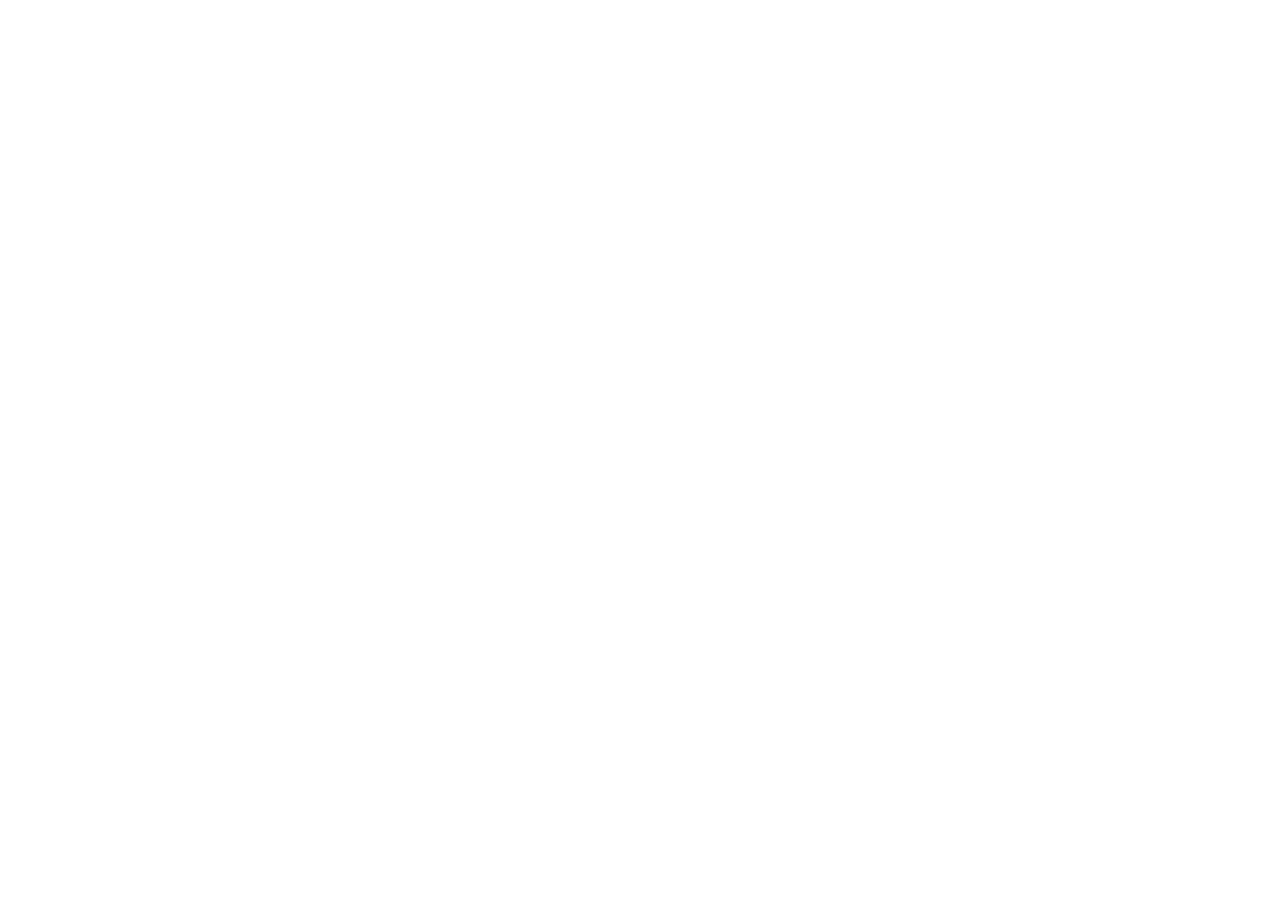
==== index.html @ 76d6b830 "Setting Up A New Code Project" ====
<!DOCTYPE html>
<html lang="en">
<head>
    <meta charset="UTF-8">
    <meta http-equiv="X-UA-Compatible" content="IE=edge">
    <meta name="viewport" content="width=device-width, initial-scale=1.0">
    <title>Document</title>
</head>
<body>
    
</body>
</html>
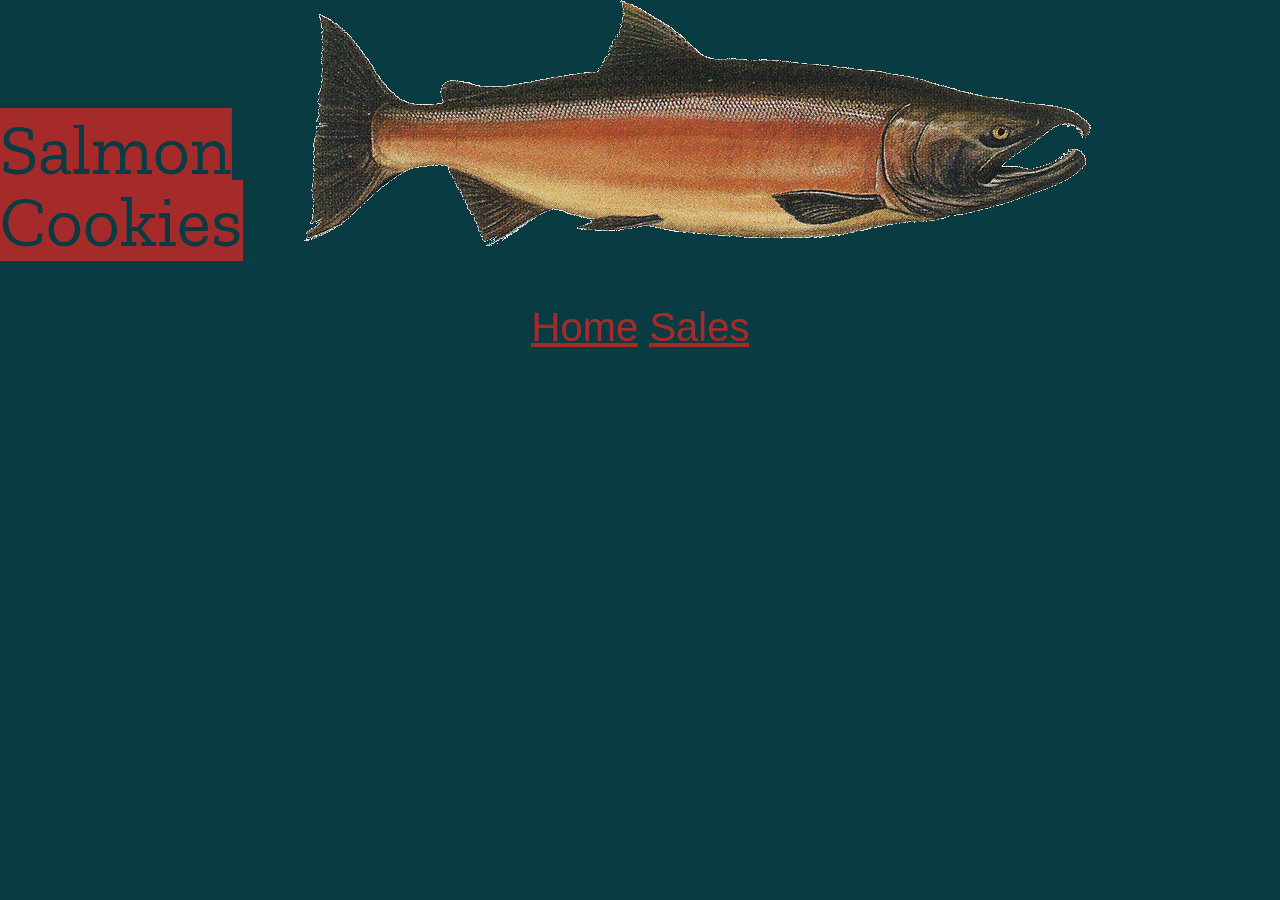
==== commit 4fa8713f: "lab06 solved" ====
--- a/index.html
+++ b/index.html
@@ -4,9 +4,32 @@
     <meta charset="UTF-8">
     <meta http-equiv="X-UA-Compatible" content="IE=edge">
     <meta name="viewport" content="width=device-width, initial-scale=1.0">
-    <title>Document</title>
+    <title>Salmon Cookies</title>
+    <link rel="stylesheet" href="css/reset.css">
+    <link rel="stylesheet" href="css/style.css">
+    <link rel="preconnect" href="https://fonts.gstatic.com">
+    <link rel="preconnect" href="https://fonts.gstatic.com">
+    <link href="https://fonts.googleapis.com/css2?family=Zilla+Slab+Highlight:wght@700&display=swap" rel="stylesheet">
 </head>
 <body>
-    
+    <header>
+        <h1>Salmon Cookies</h1>
+        <img src="img/salmon.png" alt="SClogo">
+        <nav>
+            <ul>
+                <li>
+                 <a href="index.html">Home</a>
+                </li>
+                <li>
+                  <a href="sales.html">Sales</a>
+                </li>
+            </ul>
+    </header>
+    <main>
+        
+    </main>
+    <footer>
+
+    </footer>
 </body>
 </html>--- a/css/style.css
+++ b/css/style.css
@@ -0,0 +1,27 @@
+h1,h2,h3,h4,h5,h6{
+    color: brown;
+    font-family: 'Zilla Slab Highlight', cursive;
+    font-size: 450%;
+    display: inline-block;
+    width: 100px;
+    padding-right: 100px;
+    margin-right: 100px;
+    margin-bottom: 50px;
+}
+
+html{
+    background-color: rgb(9, 60, 66)
+}
+ul {
+    text-align: center;
+}
+ul li{
+
+    font-family: Arial, Helvetica, sans-serif;
+    display: inline;
+    font-size: 250%;
+    
+}
+ul li a {
+    color: brown;
+}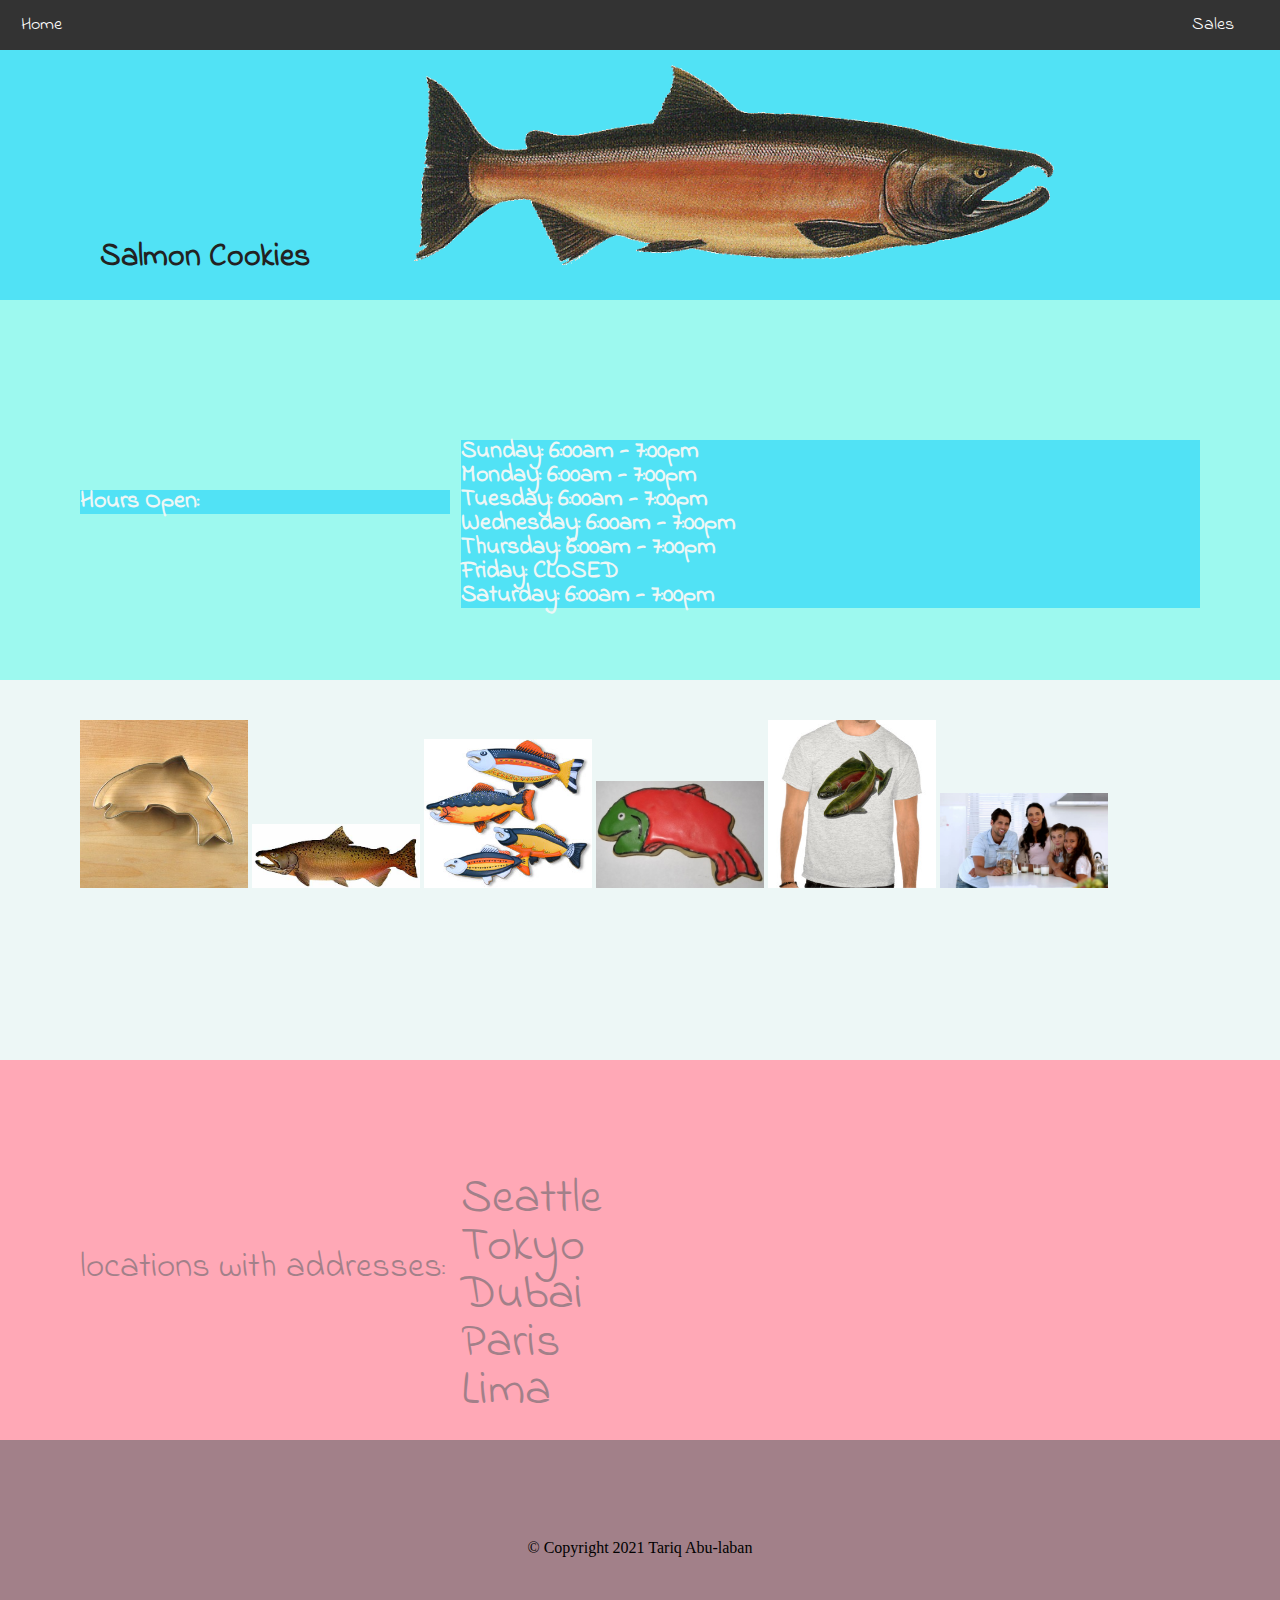
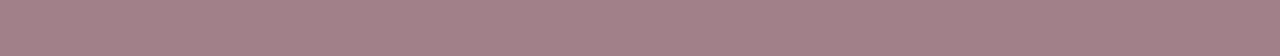
==== commit 5dc5bc8d: "finish lab08b" ====
--- a/index.html
+++ b/index.html
@@ -8,28 +8,61 @@
     <link rel="stylesheet" href="css/reset.css">
     <link rel="stylesheet" href="css/style.css">
     <link rel="preconnect" href="https://fonts.gstatic.com">
-    <link rel="preconnect" href="https://fonts.gstatic.com">
-    <link href="https://fonts.googleapis.com/css2?family=Zilla+Slab+Highlight:wght@700&display=swap" rel="stylesheet">
+    <link href="https://fonts.googleapis.com/css2?family=Indie+Flower&display=swap" rel="stylesheet">
 </head>
 <body>
-    <header>
-        <h1>Salmon Cookies</h1>
-        <img src="img/salmon.png" alt="SClogo">
-        <nav>
+    <header class="brightblue">
+    <nav>
+        <ul>
+          <li class="left"><a href="index.html">Home</a></li>
+          <li class="right"><a href="sales.html">Sales</a></li>
+        </ul>
+      </nav>
+      <h1>Salmon Cookies</h1>
+      <img class = "image1" src="img/salmon.png" width="50%" alt="SalmonCookieslogo">
+      </header>
+      <main>
+      <section class="blueGreen">
+        <div class="one">
+          <h3>Hours Open:</h3>
+        </div>
+        <div class="two">
+          <h3><ul>
+            <li>Sunday: 6:00am - 7:00pm</li>
+            <li>Monday: 6:00am - 7:00pm</li>
+            <li>Tuesday: 6:00am - 7:00pm</li>
+            <li>Wednesday: 6:00am - 7:00pm</li>
+            <li>Thursday: 6:00am - 7:00pm</li>
+            <li>Friday: CLOSED</li>
+            <li>Saturday: 6:00am - 7:00pm</li>
+          </ul></h3>
+        </div>
+      </section>
+      <section class="dustyWhite">
+        <img src="img/cutter.jpeg"alt="cutter">
+        <img src="img/chinook.jpg" alt="chinook">
+        <img src="img/fish.jpg" alt="fish">
+        <img src="img/frosted-cookie.jpg" alt="frosted">
+        <img src="img/shirt.jpg" alt="shirt">
+        <img src="img/family.jpg" alt="family">
+      </section>
+      <section class="pinkSand">
+        <div class="three">
+            <h2>locations with addresses:</h2>
+            </div>
+            <div class="four">
             <ul>
-                <li>
-                 <a href="index.html">Home</a>
-                </li>
-                <li>
-                  <a href="sales.html">Sales</a>
-                </li>
+              <li><a href="https://goo.gl/maps/3igm2B6ZwQBFBDjN7">Seattle</a></li>
+              <li><a href="https://goo.gl/maps/uBe7Z1DuevjrceJL9">Tokyo</a></li>
+              <li><a href="https://goo.gl/maps/K7Sa9s6igMwkJmpr7">Dubai</a></li>
+              <li><a href="https://goo.gl/maps/fpeAcVMYobcSnSY18">Paris</a></li>
+              <li><a href="https://goo.gl/maps/RUkuPLfKiLzksxAy6">Lima</a></li>
             </ul>
-    </header>
-    <main>
-        
+          </div>
+      </section>
     </main>
-    <footer>
-
-    </footer>
+      <footer class="darkSand">
+        &copy; Copyright 2021 Tariq Abu-laban
+      </footer>
 </body>
 </html>--- a/css/style.css
+++ b/css/style.css
@@ -1,27 +1,173 @@
-h1,h2,h3,h4,h5,h6{
-    color: brown;
-    font-family: 'Zilla Slab Highlight', cursive;
-    font-size: 450%;
-    display: inline-block;
-    width: 100px;
-    padding-right: 100px;
-    margin-right: 100px;
-    margin-bottom: 50px;
+html, body {
+    margin: 0;
+    padding: 0;
 }
 
-html{
-    background-color: rgb(9, 60, 66)
+h1, footer {
+    padding: 100px;
+    margin: 0;
 }
+
+header a {
+    color: white;
+    font-family: 'Indie Flower', cursive;
+    text-decoration: none;
+}
+
+a:visited, a:active {
+    text-decoration: none;
+    color: white;
+}
+
+h1 {
+    display: inline-block;
+    padding: 100px;
+    font-family: 'Indie Flower', cursive;
+    color: #222;
+    font-size: xx-large;
+    font-weight: bolder;
+}
+
+.image1 {
+    padding-top: 65px;
+    margin: 0;
+}
+
+.brightblue {
+    background: #51e2f5;
+}
+
+.blueGreen {
+    background-color: #9df9ef;
+}
+
+.dustyWhite {
+
+    background: #edf7f6;
+}
+
+.pinkSand {
+    
+    background: #ffa8B6;
+}
+
+.darkSand {
+    background: #a28089;
+}
+
+h3 {
+    font-family: 'Indie Flower', cursive;
+    color: #edf7f6;
+    font-size: x-large;
+    font-weight: bold;
+}
+
+p {
+    font-family: 'Indie Flower', cursive;
+    color: #333;
+}
+
+section {
+    padding: 40px 80px;
+    height: 300px;
+}
+
 ul {
+    margin: 0;
+}
+
+ul li {
+    list-style-type: none;
+}
+
+nav {
+    position: fixed;
+    left: -25px;
+    width: calc(100% + 25px);
+    margin: 0;
+    padding: 10px 0;
+    background: #333;
+}
+
+nav ul li {
+    display: inline-block;
+    padding: 5px 20px;
+    font-size: 18px;
+    font-weight: normal;
+    border: 1px solid transparent;
+    color: white;
+    font-family: 'Indie Flower', cursive;
+}
+
+nav ul li:hover {
+    border: 1px solid white;
+    cursor: pointer;
+}
+
+nav ul li.left {
+    float: left;
+    margin-left: 25px;
+}
+
+nav ul li.right {
+    float: right;
+    margin-right: 25px;
+}
+
+header {
+    background: #efefef;
+    height: 300px;
+}
+
+section {
+    display: block;
+}
+
+h3 {
+    background: #51e2f5;
+    display: block;
+}
+
+
+.dustyWhite img {
+    width: 15%;
+}
+
+.one {
+    margin-top: 150px;
+    float: left;
+    width: 33%;
+}
+
+.two {
+    margin-top: 100px;
+    float: right;
+    width: 66%;
+}
+
+.three {
+    margin-top: 150px;
+    float: left;
+    width: 33%;
+}
+.three h2{
+    font-size: 35px;
+    font-family: 'Indie Flower', cursive;
+    color: #a28089;
+}
+
+.four {
+    margin-top: 75px;
+    float: right;
+    width: 66%;
+}
+.four a{
+    color: #a28089;
+    font-size: xxx-large;
+    font-family: 'Indie Flower', cursive;
+    text-decoration: none;
+}
+
+footer {
     text-align: center;
-}
-ul li{
-
-    font-family: Arial, Helvetica, sans-serif;
-    display: inline;
-    font-size: 250%;
-    
-}
-ul li a {
-    color: brown;
 }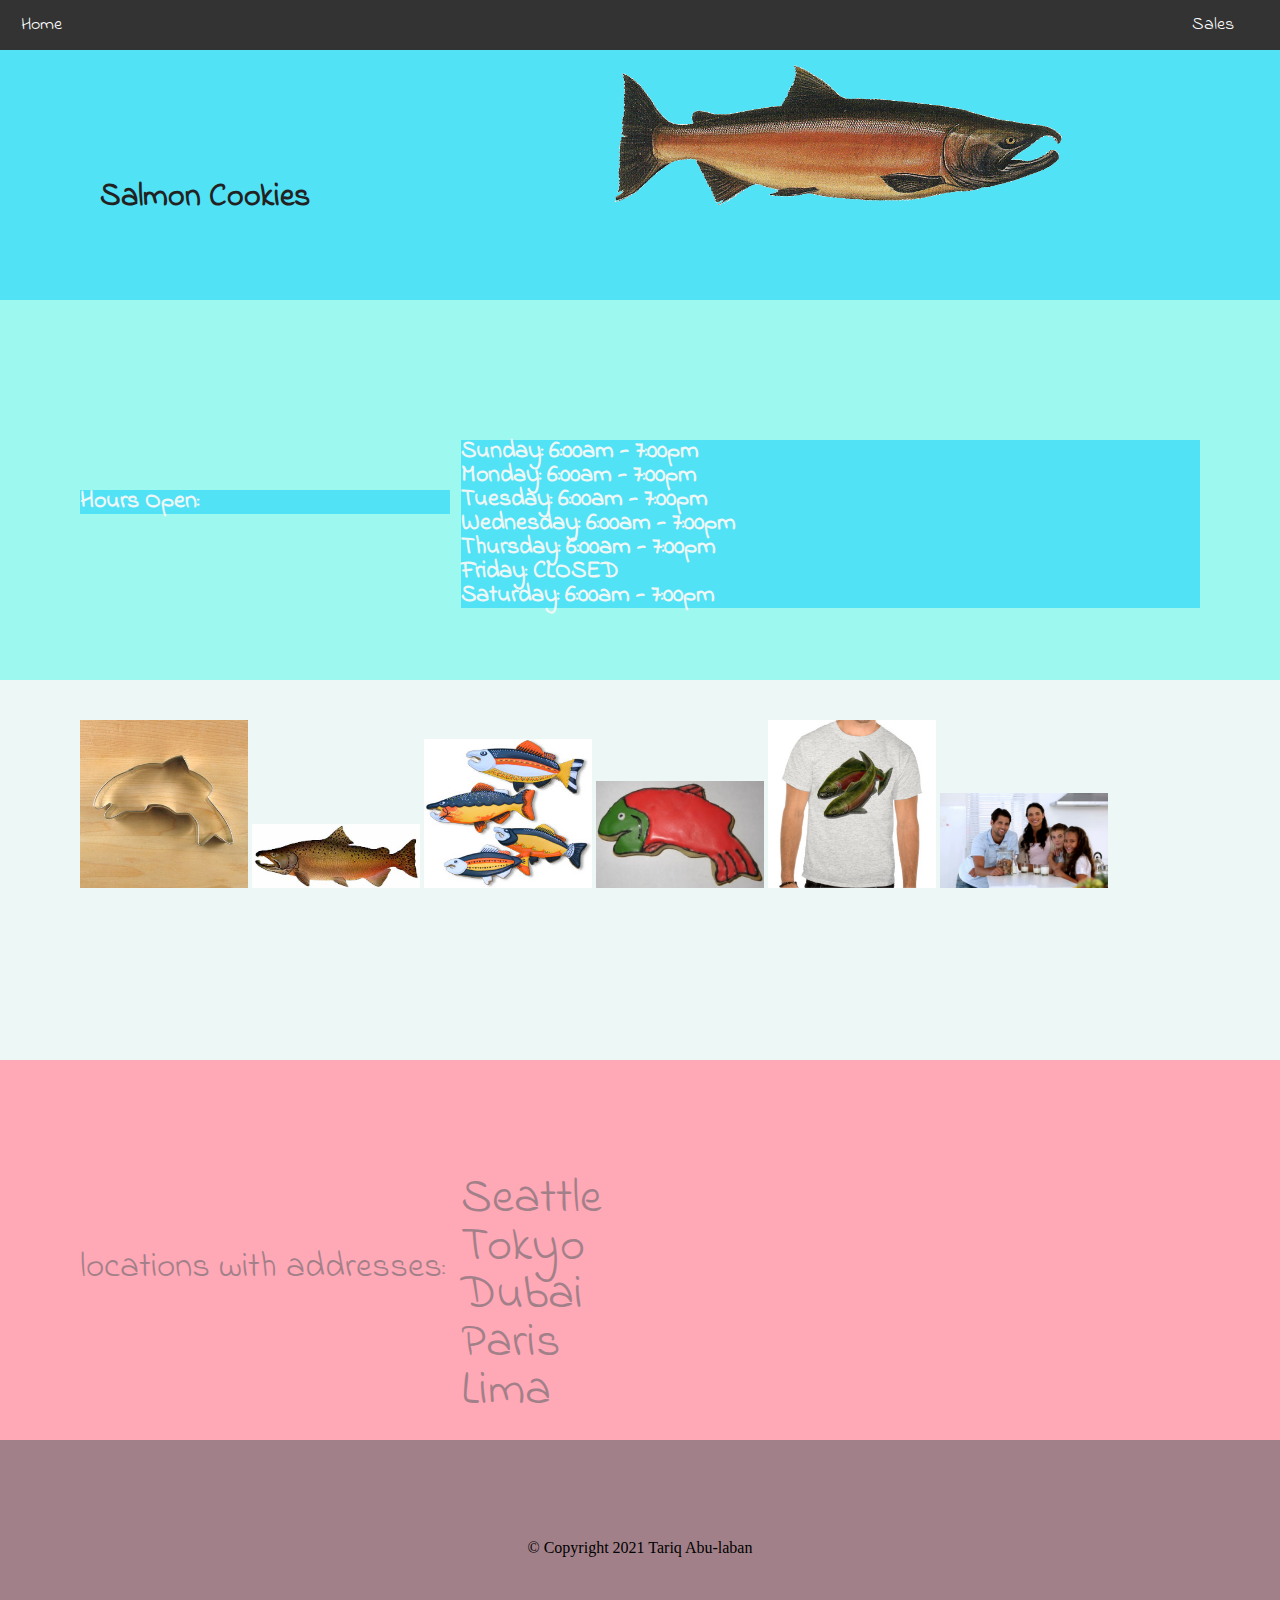
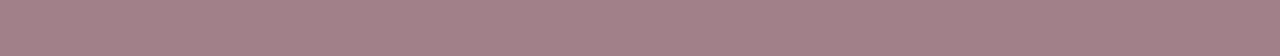
==== commit c68c4967: "lab09 add html form and js event" ====
--- a/index.html
+++ b/index.html
@@ -19,7 +19,7 @@
         </ul>
       </nav>
       <h1>Salmon Cookies</h1>
-      <img class = "image1" src="img/salmon.png" width="50%" alt="SalmonCookieslogo">
+      <img class = "image1" src="img/salmon.png" width="35%" alt="SalmonCookieslogo">
       </header>
       <main>
       <section class="blueGreen">
--- a/css/style.css
+++ b/css/style.css
@@ -1,3 +1,4 @@
+
 html, body {
     margin: 0;
     padding: 0;
@@ -30,6 +31,7 @@
 
 .image1 {
     padding-top: 65px;
+    padding-left: 200px;
     margin: 0;
 }
 
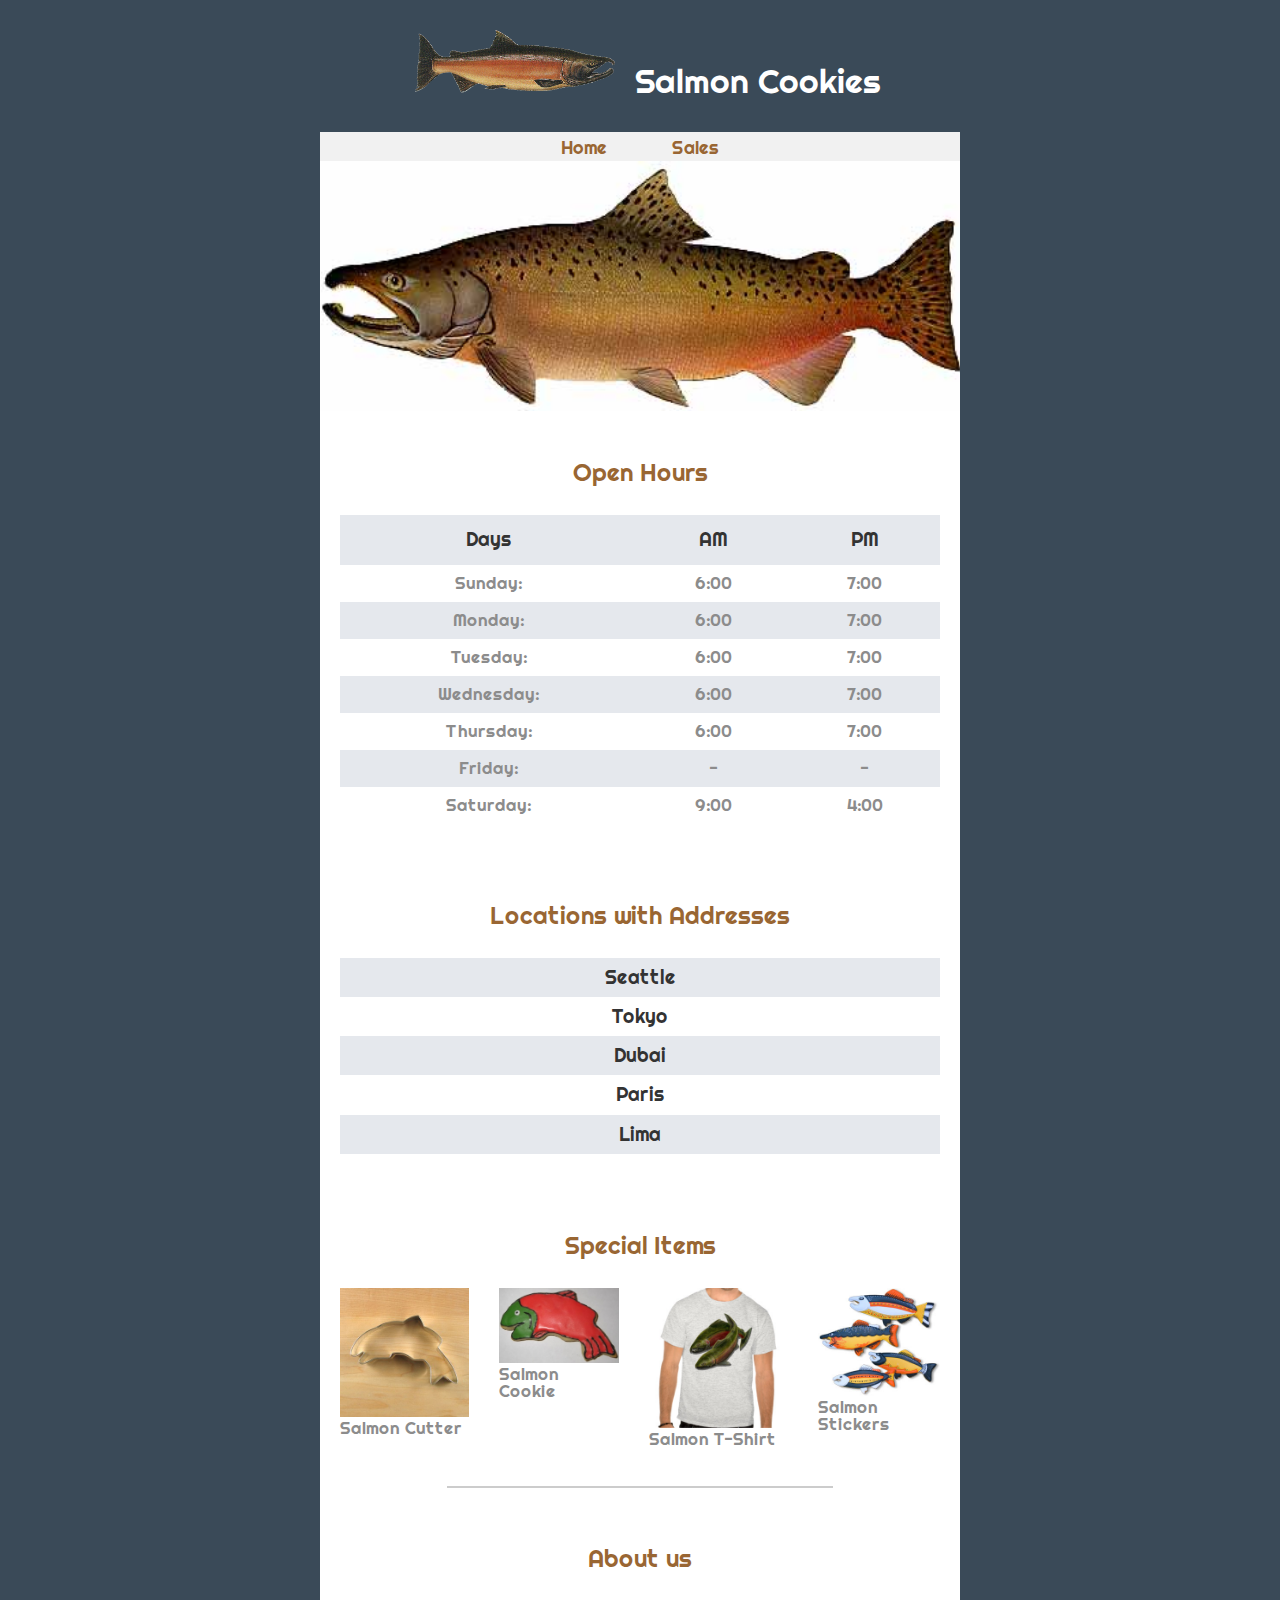
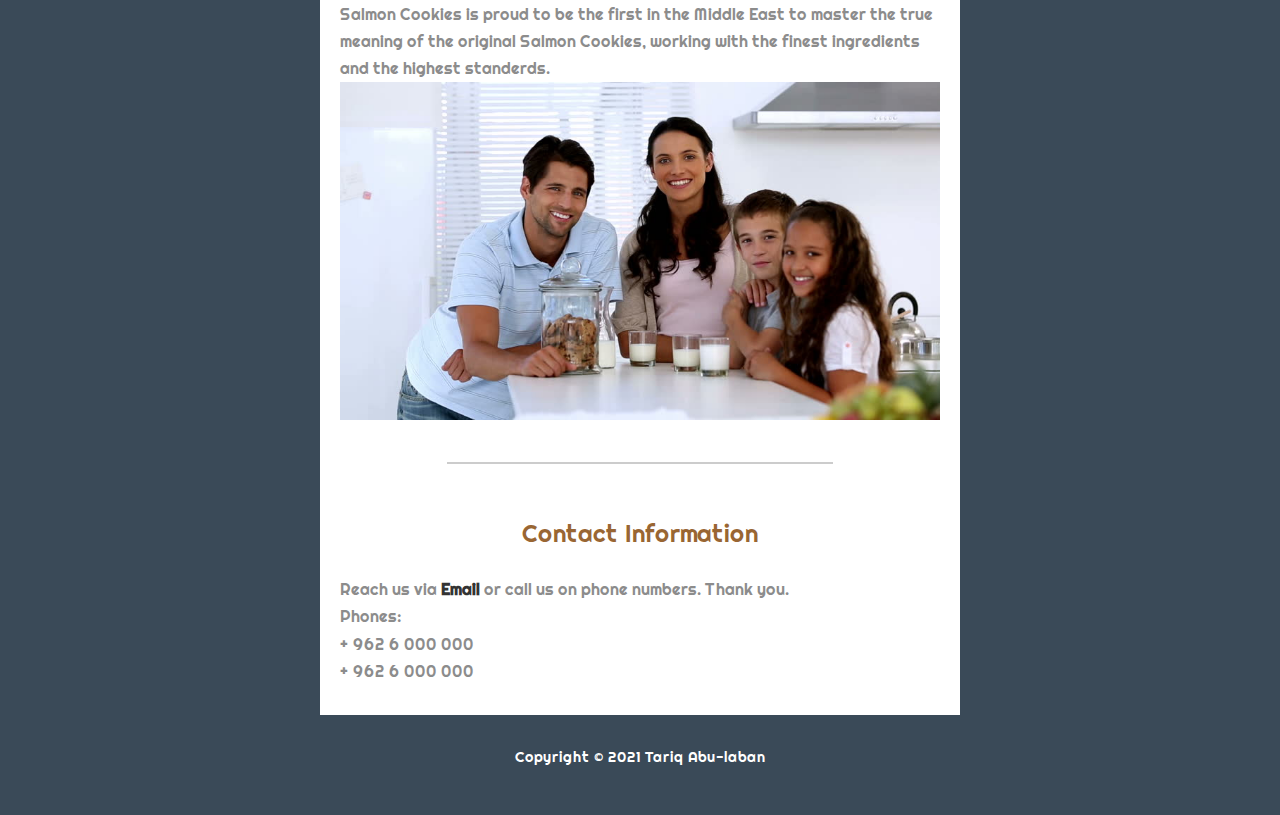
==== commit 1b4c6929: "Done lab10" ====
--- a/index.html
+++ b/index.html
@@ -1,68 +1,159 @@
 <!DOCTYPE html>
 <html lang="en">
+
 <head>
-    <meta charset="UTF-8">
-    <meta http-equiv="X-UA-Compatible" content="IE=edge">
-    <meta name="viewport" content="width=device-width, initial-scale=1.0">
-    <title>Salmon Cookies</title>
-    <link rel="stylesheet" href="css/reset.css">
-    <link rel="stylesheet" href="css/style.css">
-    <link rel="preconnect" href="https://fonts.gstatic.com">
-    <link href="https://fonts.googleapis.com/css2?family=Indie+Flower&display=swap" rel="stylesheet">
+  <meta charset="UTF-8">
+  <meta http-equiv="X-UA-Compatible" content="IE=edge">
+  <meta name="viewport" content="width=device-width, initial-scale=1.0">
+  <title>Salmon Cookies</title>
+  <link rel="stylesheet" href="css/reset.css">
+  <link rel="stylesheet" href="css/style.css">
+  <link rel="preconnect" href="https://fonts.gstatic.com">
+  <link href="https://fonts.googleapis.com/css2?family=Righteous&display=swap" rel="stylesheet">
 </head>
+
 <body>
-    <header class="brightblue">
-    <nav>
-        <ul>
-          <li class="left"><a href="index.html">Home</a></li>
-          <li class="right"><a href="sales.html">Sales</a></li>
-        </ul>
-      </nav>
-      <h1>Salmon Cookies</h1>
-      <img class = "image1" src="img/salmon.png" width="35%" alt="SalmonCookieslogo">
-      </header>
-      <main>
-      <section class="blueGreen">
-        <div class="one">
-          <h3>Hours Open:</h3>
-        </div>
-        <div class="two">
-          <h3><ul>
-            <li>Sunday: 6:00am - 7:00pm</li>
-            <li>Monday: 6:00am - 7:00pm</li>
-            <li>Tuesday: 6:00am - 7:00pm</li>
-            <li>Wednesday: 6:00am - 7:00pm</li>
-            <li>Thursday: 6:00am - 7:00pm</li>
-            <li>Friday: CLOSED</li>
-            <li>Saturday: 6:00am - 7:00pm</li>
-          </ul></h3>
-        </div>
+  <div class="pageContainer">
+    <header>
+      <div class="textWhite">
+        <i class="pageIcon"><img src="img/salmon.png" width="200px" alt="SalmonCookieslogo"></i>
+        <h1 class="pageHeader">Salmon Cookies</h1>
+        <nav>
+          <ul>
+            <li class="left"><a href="index.html">Home</a></li>
+            <li class="right"><a href="sales.html">Sales</a></li>
+          </ul>
+        </nav>
+      </div>
+    </header>
+    <main>
+      <div id="introImg"></div>
+      <section>
+        <h2>Open Hours</h2>
+        <table>
+          <tr class="trHeader">
+            <th>Days</th>
+            <th>AM</th>
+            <th>PM</th>
+          </tr>
+          <tr>
+            <td>Sunday:</td>
+            <td>6:00</td>
+            <td>7:00</td>
+          </tr>
+          <tr>
+            <td>Monday:</td>
+            <td>6:00</td>
+            <td>7:00</td>
+          </tr>
+          <tr>
+            <td>Tuesday:</td>
+            <td>6:00</td>
+            <td>7:00</td>
+          </tr>
+          <tr>
+            <td>Wednesday:</td>
+            <td>6:00</td>
+            <td>7:00</td>
+          </tr>
+          <tr>
+            <td>Thursday:</td>
+            <td>6:00</td>
+            <td>7:00</td>
+          </tr>
+          <tr>
+            <td>Friday:</td>
+            <td>-</td>
+            <td>-</td>
+          </tr>
+          <tr>
+            <td>Saturday:</td>
+            <td>9:00</td>
+            <td>4:00</td>
+          </tr>
+        </table>
       </section>
-      <section class="dustyWhite">
-        <img src="img/cutter.jpeg"alt="cutter">
-        <img src="img/chinook.jpg" alt="chinook">
-        <img src="img/fish.jpg" alt="fish">
-        <img src="img/frosted-cookie.jpg" alt="frosted">
-        <img src="img/shirt.jpg" alt="shirt">
+      <section>
+        <h2>Locations with Addresses</h2>
+        <table>
+          <tr>
+            <td><a href="https://goo.gl/maps/3igm2B6ZwQBFBDjN7">Seattle</a></td>
+          </tr>
+          <tr>
+            <td><a href="https://goo.gl/maps/uBe7Z1DuevjrceJL9">Tokyo</a></td>
+          </tr>
+          <tr>
+            <td><a href="https://goo.gl/maps/K7Sa9s6igMwkJmpr7">Dubai</a></td>
+          </tr>
+          <tr>
+            <td><a href="https://goo.gl/maps/fpeAcVMYobcSnSY18">Paris</a></td>
+          </tr>
+          <tr>
+            <td><a href="https://goo.gl/maps/RUkuPLfKiLzksxAy6">Lima</a></td>
+          </tr>
+        </table>
+      </section>
+      <section>
+        <h2>Special Items</h2>
+        <div class="specialItems">
+          <figure>
+            <img src="img/cutter.jpeg" alt="cutter" />
+            <figcaption>
+              <span>Salmon Cutter</span>
+            </figcaption>
+          </figure>
+          <figure>
+            <img src="img/frosted-cookie.jpg" alt="frosted" />
+            <figcaption>
+              <span>Salmon Cookie</span>
+            </figcaption>
+          </figure>
+          <figure>
+            <img src="img/shirt.jpg" alt="shirt" />
+            <figcaption>
+              <span>Salmon T-Shirt</span>
+            </figcaption>
+          </figure>
+          <figure>
+            <img src="img/fish.jpg" alt="fish" />
+            <figcaption>
+              <span>Salmon Stickers</span>
+            </figcaption>
+          </figure>
+      </section>
+      <hr />
+      <section>
+        <h2>About us</h2>
+        <p>
+          Salmon Cookies is proud to be the first in the Middle East to master the true meaning of the original Salmon
+          Cookies, working with the finest ingredients and the highest standerds.
+        </p>
         <img src="img/family.jpg" alt="family">
       </section>
-      <section class="pinkSand">
-        <div class="three">
-            <h2>locations with addresses:</h2>
-            </div>
-            <div class="four">
-            <ul>
-              <li><a href="https://goo.gl/maps/3igm2B6ZwQBFBDjN7">Seattle</a></li>
-              <li><a href="https://goo.gl/maps/uBe7Z1DuevjrceJL9">Tokyo</a></li>
-              <li><a href="https://goo.gl/maps/K7Sa9s6igMwkJmpr7">Dubai</a></li>
-              <li><a href="https://goo.gl/maps/fpeAcVMYobcSnSY18">Paris</a></li>
-              <li><a href="https://goo.gl/maps/RUkuPLfKiLzksxAy6">Lima</a></li>
-            </ul>
-          </div>
+      <hr />
+      <section>
+        <h2>Contact Information</h2>
+        <p>
+          Reach us via
+          <a href="">Email</a>
+          or call us on phone numbers. Thank you.
+        </p>
+        <p>
+          Phones:
+          <br>
+          + 962 6 000 000
+          <br>
+          + 962 6 000 000
+        </p>
       </section>
-    </main>
-      <footer class="darkSand">
-        &copy; Copyright 2021 Tariq Abu-laban
-      </footer>
+  </div>
+  </main>
+  <footer>
+    <p class="tm-text-white tm-footer-text">
+      Copyright &copy; 2021 Tariq Abu-laban
+    </p>
+  </footer>
+  </div>
 </body>
+
 </html>--- a/css/style.css
+++ b/css/style.css
@@ -1,175 +1,176 @@
-
-html, body {
-    margin: 0;
-    padding: 0;
+header nav {
+  color: #996633 !important;
+  background-color: #f1f1f1 !important;
+  display: block;
+  font-size: 18px !important;
 }
 
-h1, footer {
-    padding: 100px;
-    margin: 0;
+header nav ul {
+  line-height: 1.5;
+}
+header nav ul li {
+  display: inline;
+}
+nav ul li a {
+  padding: 8px 30px;
+  vertical-align: middle;
+  overflow: hidden;
+  text-decoration: none;
+  color: inherit;
+  background-color: inherit;
+  text-align: center;
+  cursor: pointer;
+  white-space: nowrap;
+}
+body {
+  background-color: #3a4a58;
+  color: #8c8c8c;
+  font-family: "Righteous", cursive;
+  font-size: 17px;
+  font-weight: 400;
+  padding: 15px;
+  margin: 0;
 }
 
-header a {
-    color: white;
-    font-family: 'Indie Flower', cursive;
-    text-decoration: none;
+.pageContainer {
+  max-width: 640px;
+  margin-left: auto;
+  margin-right: auto;
 }
 
-a:visited, a:active {
-    text-decoration: none;
-    color: white;
-}
-
-h1 {
-    display: inline-block;
-    padding: 100px;
-    font-family: 'Indie Flower', cursive;
-    color: #222;
-    font-size: xx-large;
-    font-weight: bolder;
-}
-
-.image1 {
-    padding-top: 65px;
-    padding-left: 200px;
-    margin: 0;
-}
-
-.brightblue {
-    background: #51e2f5;
-}
-
-.blueGreen {
-    background-color: #9df9ef;
-}
-
-.dustyWhite {
-
-    background: #edf7f6;
-}
-
-.pinkSand {
-    
-    background: #ffa8B6;
-}
-
-.darkSand {
-    background: #a28089;
-}
-
-h3 {
-    font-family: 'Indie Flower', cursive;
-    color: #edf7f6;
-    font-size: x-large;
-    font-weight: bold;
-}
-
-p {
-    font-family: 'Indie Flower', cursive;
-    color: #333;
-}
-
-section {
-    padding: 40px 80px;
-    height: 300px;
-}
-
-ul {
-    margin: 0;
-}
-
-ul li {
-    list-style-type: none;
-}
-
-nav {
-    position: fixed;
-    left: -25px;
-    width: calc(100% + 25px);
-    margin: 0;
-    padding: 10px 0;
-    background: #333;
-}
-
-nav ul li {
-    display: inline-block;
-    padding: 5px 20px;
-    font-size: 18px;
-    font-weight: normal;
-    border: 1px solid transparent;
-    color: white;
-    font-family: 'Indie Flower', cursive;
-}
-
-nav ul li:hover {
-    border: 1px solid white;
-    cursor: pointer;
-}
-
-nav ul li.left {
-    float: left;
-    margin-left: 25px;
-}
-
-nav ul li.right {
-    float: right;
-    margin-right: 25px;
+.textWhite {
+  color: white;
 }
 
 header {
-    background: #efefef;
-    height: 300px;
+  text-align: center;
 }
 
-section {
-    display: block;
+.pageIcon {
+  display: inline-block;
+  vertical-align: baseline;
+  padding: 15px;
+}
+.pageHeader {
+  display: inline-block;
+  vertical-align: baseline;
+  margin-top: 20px;
+  margin-bottom: 35px;
+  font-size: 2.1rem;
+  font-weight: 400;
 }
 
-h3 {
-    background: #51e2f5;
-    display: block;
+main {
+  background-color: #ffffff;
 }
 
-
-.dustyWhite img {
-    width: 15%;
+#introImg {
+  background-image: url(../img/chinook.jpg);
+  background-position: center;
+  background-size: cover;
+  min-height: 250px;
 }
 
-.one {
-    margin-top: 150px;
-    float: left;
-    width: 33%;
+main section {
+  padding-top: 20px;
+  padding-left: 20px;
+  padding-right: 20px;
+  padding-bottom: 30px;
 }
 
-.two {
-    margin-top: 100px;
-    float: right;
-    width: 66%;
+h2 {
+  color: #996633;
+  text-align: center;
+  font-weight: 400;
+  font-size: 1.5rem;
+  margin-top: 30px;
+  margin-bottom: 30px;
+}
+table {
+  width: 100%;
+  border-spacing: 0;
+}
+th {
+  color: #333333;
+  font-weight: 400;
+  font-size: 1.2rem;
+  padding-left: 15px;
+  padding-right: 15px;
+  padding-top: 15px;
+}
+td {
+  text-align: center;
+  padding: 10px 15px;
+}
+.trHeader {
+  background-color: #c4cdd6;
+  height: 50px;
+}
+tr:nth-child(odd) {
+  background-color: #e5e8ed;
 }
 
-.three {
-    margin-top: 150px;
-    float: left;
-    width: 33%;
+td a {
+  color: #333333;
+  text-decoration: none;
+  font-weight: 400;
+  font-size: 1.2rem;
+  padding-left: 15px;
+  padding-right: 15px;
+  padding-top: 15px;
 }
-.three h2{
-    font-size: 35px;
-    font-family: 'Indie Flower', cursive;
-    color: #a28089;
+td a:hover {
+  color: #996633;
 }
 
-.four {
-    margin-top: 75px;
-    float: right;
-    width: 66%;
-}
-.four a{
-    color: #a28089;
-    font-size: xxx-large;
-    font-family: 'Indie Flower', cursive;
-    text-decoration: none;
+.specialItems {
+  display: flex;
+  margin-left: -15px;
+  margin-right: -15px;
 }
 
-footer {
-    text-align: center;
-}+figure {
+  margin: 0;
+  padding-left: 15px;
+  padding-right: 15px;
+}
+figure caption {
+  text-align: center;
+}
+
+figure caption span {
+  display: block;
+  color: #333333;
+  font-size: 18px;
+  margin-top: 20px;
+  margin-bottom: 10px;
+}
+img {
+  max-width: 100%;
+}
+hr {
+  width: 60%;
+  border: 0.5px solid #ccc;
+}
+p {
+  font-size: 1rem;
+  line-height: 1.7;
+  margin-bottom: 0;
+}
+p a {
+  max-width: 490px;
+  margin-left: auto;
+  margin-right: auto;
+  padding-top: 0;
+  color: #333333;
+  font-weight: 600;
+  text-decoration: none;
+}
+
+footer p {
+  font-size: 0.9rem;
+  margin-top: 30px;
+  margin-bottom: 30px;
+  text-align: center;
+  color: white;
+}
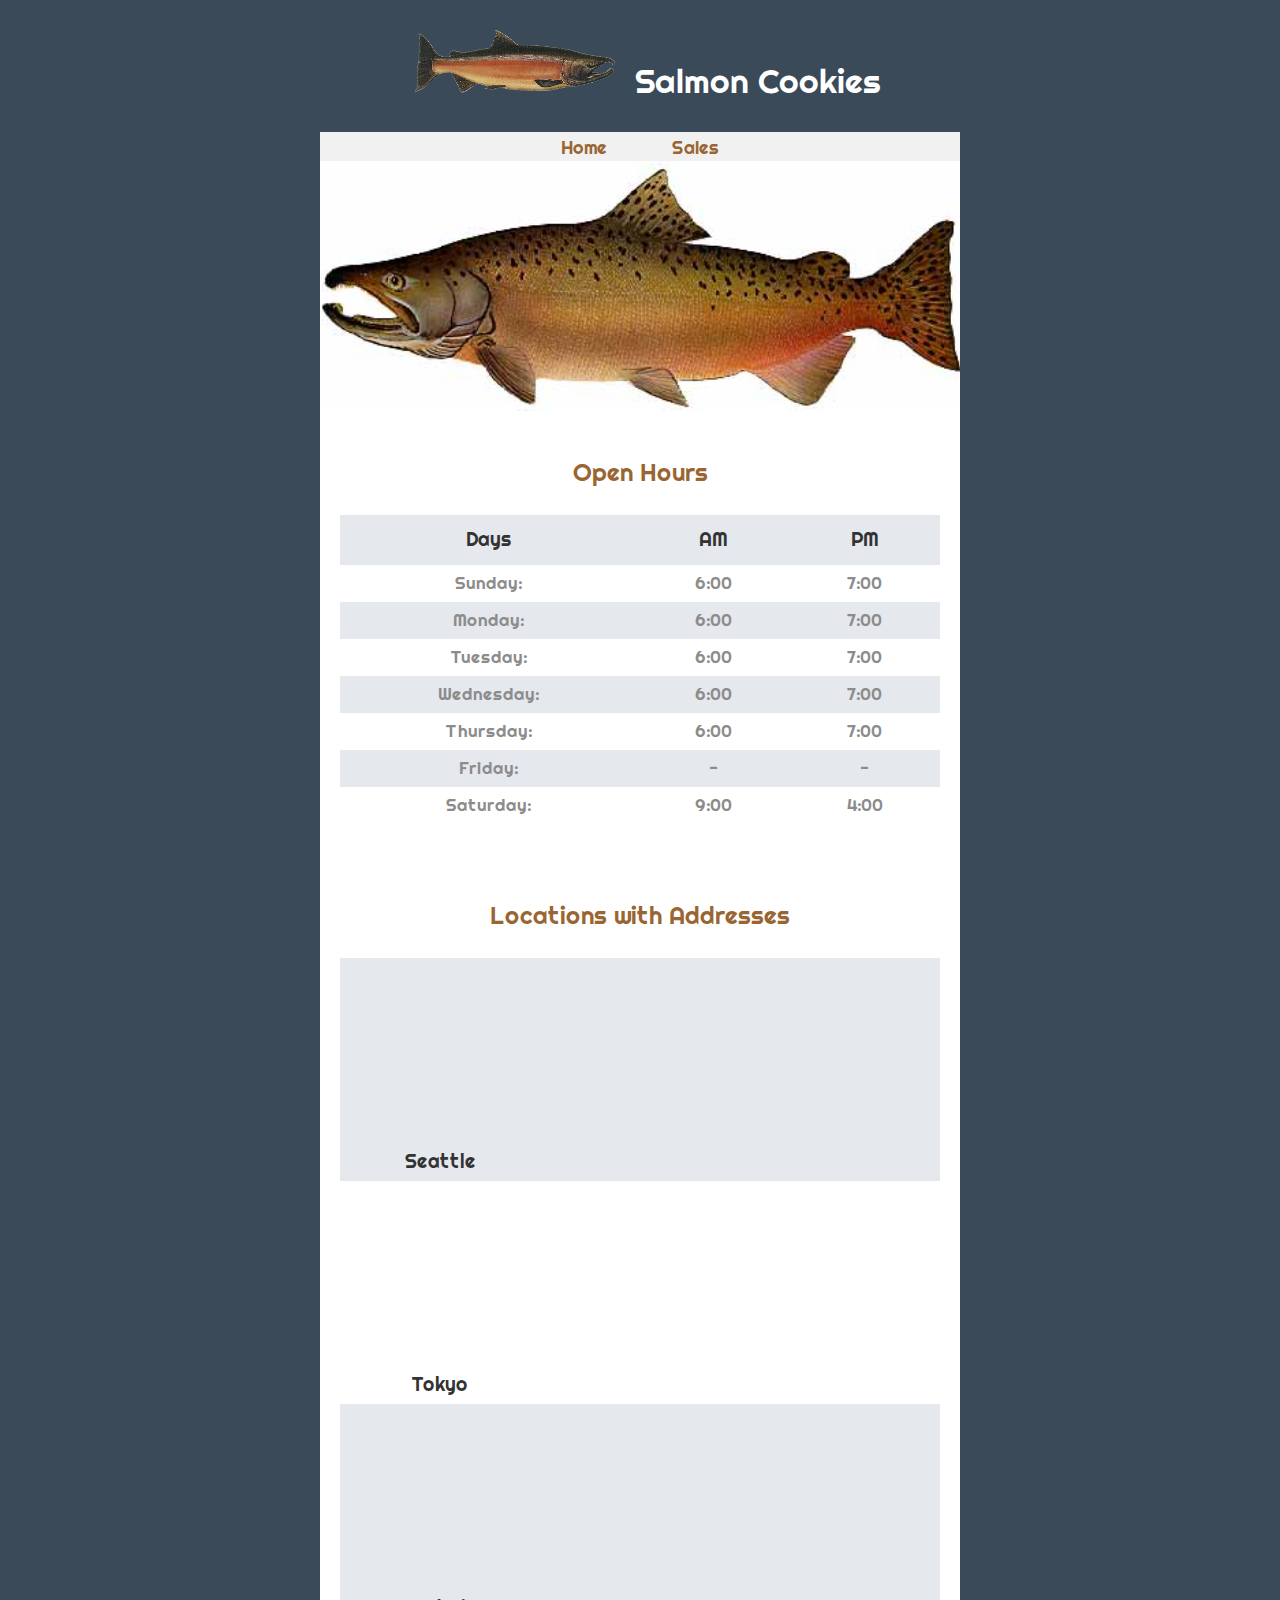
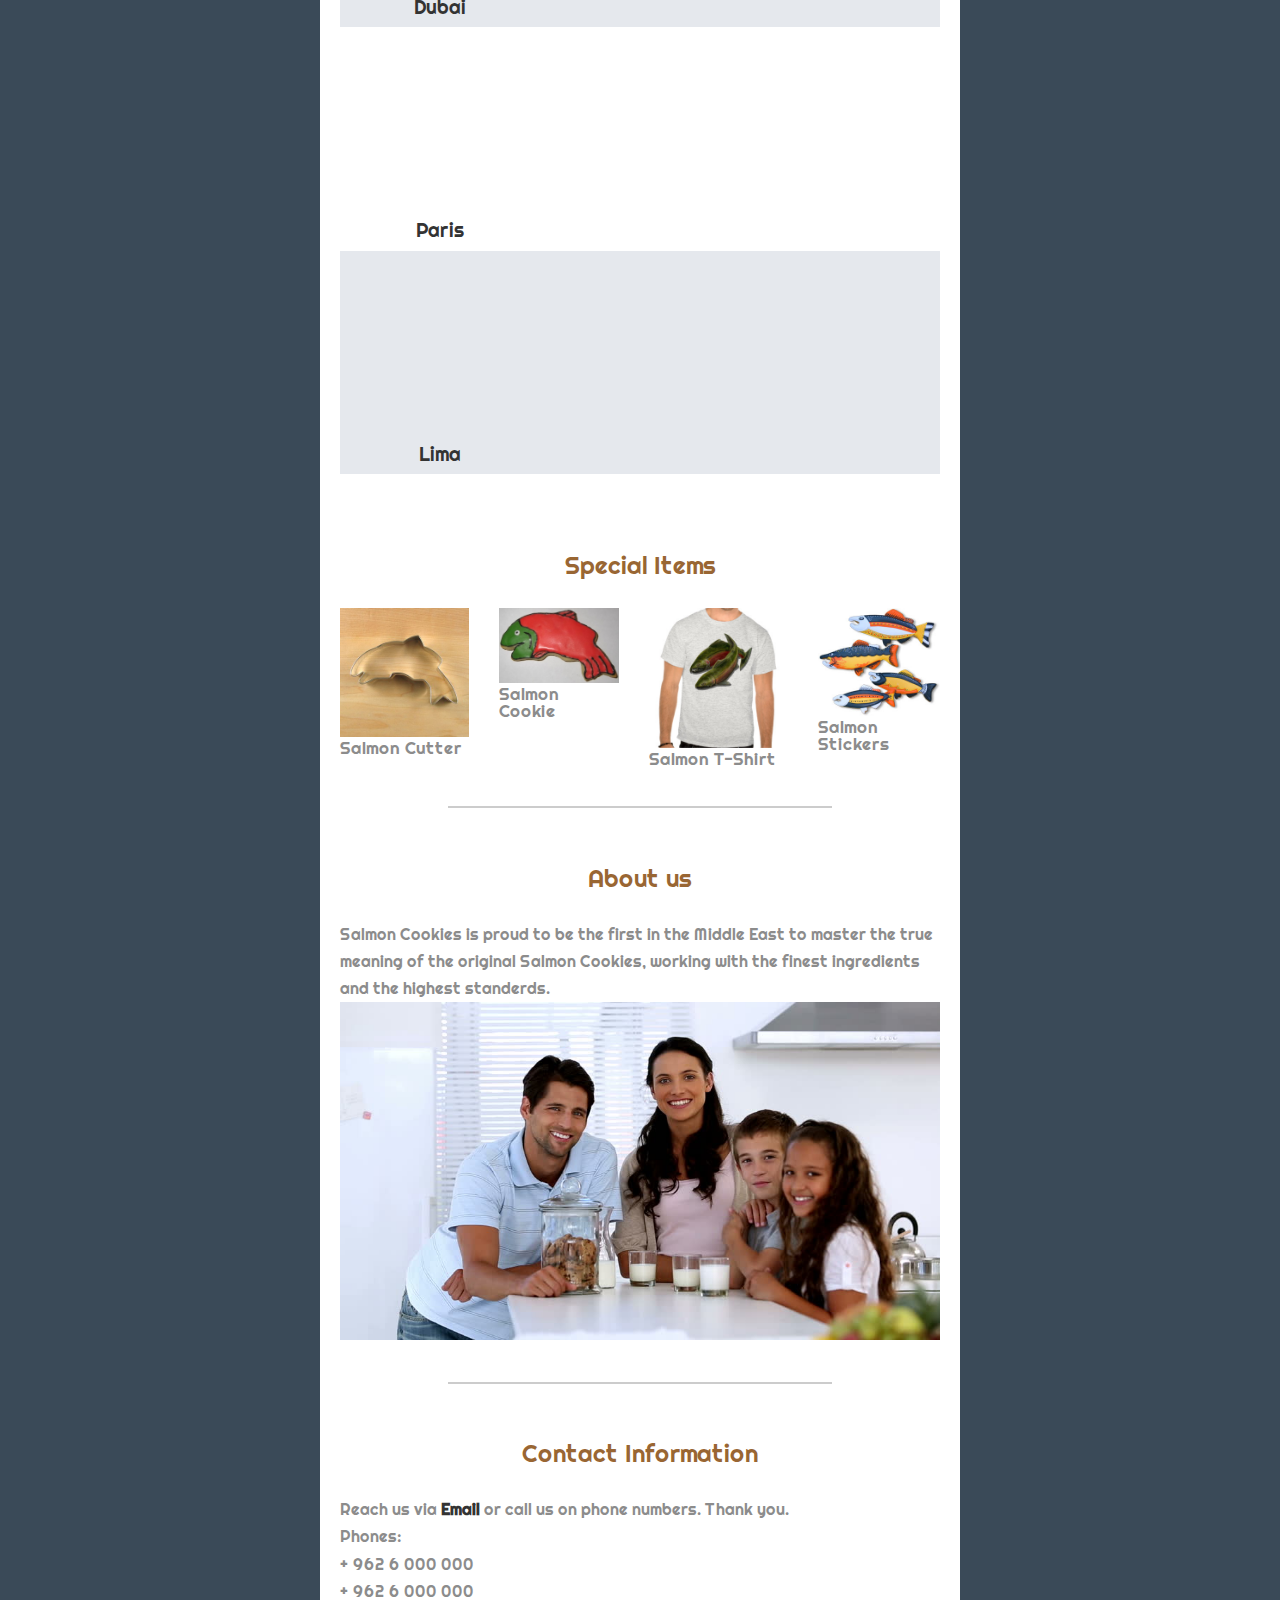
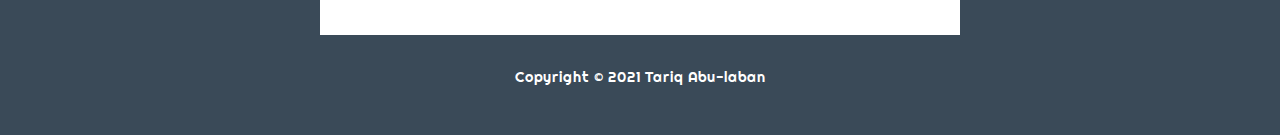
==== commit b197c75c: "add the map to the index for each place adding map element" ====
--- a/index.html
+++ b/index.html
@@ -20,8 +20,8 @@
         <h1 class="pageHeader">Salmon Cookies</h1>
         <nav>
           <ul>
-            <li class="left"><a href="index.html">Home</a></li>
-            <li class="right"><a href="sales.html">Sales</a></li>
+            <li><a href="index.html">Home</a></li>
+            <li><a href="sales.html">Sales</a></li>
           </ul>
         </nav>
       </div>
@@ -77,19 +77,19 @@
         <h2>Locations with Addresses</h2>
         <table>
           <tr>
-            <td><a href="https://goo.gl/maps/3igm2B6ZwQBFBDjN7">Seattle</a></td>
+            <td><a href="https://goo.gl/maps/3igm2B6ZwQBFBDjN7">Seattle</a><iframe src="https://www.google.com/maps/embed?pb=!1m18!1m12!1m3!1d2689.217019117863!2d-122.35386738436891!3d47.621912579185654!2m3!1f0!2f0!3f0!3m2!1i1024!2i768!4f13.1!3m3!1m2!1s0x54901545d5e902b1%3A0x809dba0423e59752!2sSeattle%20Center!5e0!3m2!1sen!2sjo!4v1620606101466!5m2!1sen!2sjo" width="400" height="200" style="border:0;" allowfullscreen="" loading="lazy"></iframe></td>
           </tr>
           <tr>
-            <td><a href="https://goo.gl/maps/uBe7Z1DuevjrceJL9">Tokyo</a></td>
+            <td><a href="https://goo.gl/maps/uBe7Z1DuevjrceJL9">Tokyo</a><iframe src="https://www.google.com/maps/embed?pb=!1m14!1m8!1m3!1d207446.24809755225!2d139.880955!3d35.6684415!3m2!1i1024!2i768!4f13.1!3m3!1m2!1s0x60188b857628235d%3A0xcdd8aef709a2b520!2sTokyo%2C%20Japan!5e0!3m2!1sen!2sjo!4v1620606161215!5m2!1sen!2sjo" width="400" height="200" style="border:0;" allowfullscreen="" loading="lazy"></iframe></td>
           </tr>
           <tr>
-            <td><a href="https://goo.gl/maps/K7Sa9s6igMwkJmpr7">Dubai</a></td>
+            <td><a href="https://goo.gl/maps/K7Sa9s6igMwkJmpr7">Dubai</a><iframe src="https://www.google.com/maps/embed?pb=!1m18!1m12!1m3!1d462565.197581445!2d54.94755498654818!3d25.075085310621684!2m3!1f0!2f0!3f0!3m2!1i1024!2i768!4f13.1!3m3!1m2!1s0x3e5f43496ad9c645%3A0xbde66e5084295162!2sDubai%20-%20United%20Arab%20Emirates!5e0!3m2!1sen!2sjo!4v1620606182582!5m2!1sen!2sjo" width="400" height="200" style="border:0;" allowfullscreen="" loading="lazy"></iframe></td>
           </tr>
           <tr>
-            <td><a href="https://goo.gl/maps/fpeAcVMYobcSnSY18">Paris</a></td>
+            <td><a href="https://goo.gl/maps/fpeAcVMYobcSnSY18">Paris</a><iframe src="https://www.google.com/maps/embed?pb=!1m18!1m12!1m3!1d167998.10803373056!2d2.206977064368058!3d48.858774103123785!2m3!1f0!2f0!3f0!3m2!1i1024!2i768!4f13.1!3m3!1m2!1s0x47e66e1f06e2b70f%3A0x40b82c3688c9460!2sParis%2C%20France!5e0!3m2!1sen!2sjo!4v1620606198158!5m2!1sen!2sjo" width="400" height="200" style="border:0;" allowfullscreen="" loading="lazy"></iframe></td>
           </tr>
           <tr>
-            <td><a href="https://goo.gl/maps/RUkuPLfKiLzksxAy6">Lima</a></td>
+            <td><a href="https://goo.gl/maps/RUkuPLfKiLzksxAy6">Lima</a><iframe src="https://www.google.com/maps/embed?pb=!1m18!1m12!1m3!1d62429.27241640949!2d-77.08024229628167!3d-12.055247664105035!2m3!1f0!2f0!3f0!3m2!1i1024!2i768!4f13.1!3m3!1m2!1s0x9105c8db1e539667%3A0x4f45538aa07bda29!2sLima%20District%2C%20Peru!5e0!3m2!1sen!2sjo!4v1620606209676!5m2!1sen!2sjo" width="400" height="200" style="border:0;" allowfullscreen="" loading="lazy"></iframe></td>
           </tr>
         </table>
       </section>
--- a/css/style.css
+++ b/css/style.css
@@ -1,3 +1,8 @@
+*,
+*:before,
+*:after {
+  box-sizing: border-box;
+}
 header nav {
   color: #996633 !important;
   background-color: #f1f1f1 !important;
@@ -38,6 +43,11 @@
   margin-right: auto;
 }
 
+.page2Container {
+  max-width: 1200px;
+  margin-left: auto;
+  margin-right: auto;
+}
 .textWhite {
   color: white;
 }
@@ -86,6 +96,26 @@
   margin-top: 30px;
   margin-bottom: 30px;
 }
+.tablestyle {
+  table-layout: fixed;
+  width: 100%;
+  border-spacing: 0;
+}
+.tablestyle th {
+  color: #333333;
+  font-weight: 900;
+  padding-left: 15px;
+  font-size: 15px;
+  overflow: hidden;
+}
+.tablestyle td {
+  overflow: hidden;
+  text-align: center;
+  color: #333333;
+  font-weight: 200;
+  font-size: 15px;
+}
+
 table {
   width: 100%;
   border-spacing: 0;
@@ -174,3 +204,46 @@
   text-align: center;
   color: white;
 }
+input[type="text"] {
+  padding: 10px;
+  margin: 10px 0;
+  border: 0;
+  box-shadow: 0 0 15px 4px rgba(0, 0, 0, 0.06);
+  border-radius: 10px;
+}
+input[type="number"] {
+  padding: 10px;
+  margin: 10px 0;
+  border: 0;
+  box-shadow: 0 0 15px 4px rgba(0, 0, 0, 0.06);
+  border-radius: 10px;
+}
+input {
+  width: 100%;
+}
+
+button {
+  appearance: none;
+  -webkit-appearance: none;
+
+  padding: 10px;
+  border: none;
+  background-color: #c4cdd6;
+  color: #996633;
+  font-weight: 900;
+  font-size: medium;
+  border-radius: 5px;
+  width: 100%;
+}
+form {
+  margin-left: auto;
+  margin-right: auto;
+  padding-top: 30px;
+  width: 50%;
+}
+legend {
+  text-align: center;
+  color: #996633;
+  font-weight: 900;
+  font-size: larger;
+}
